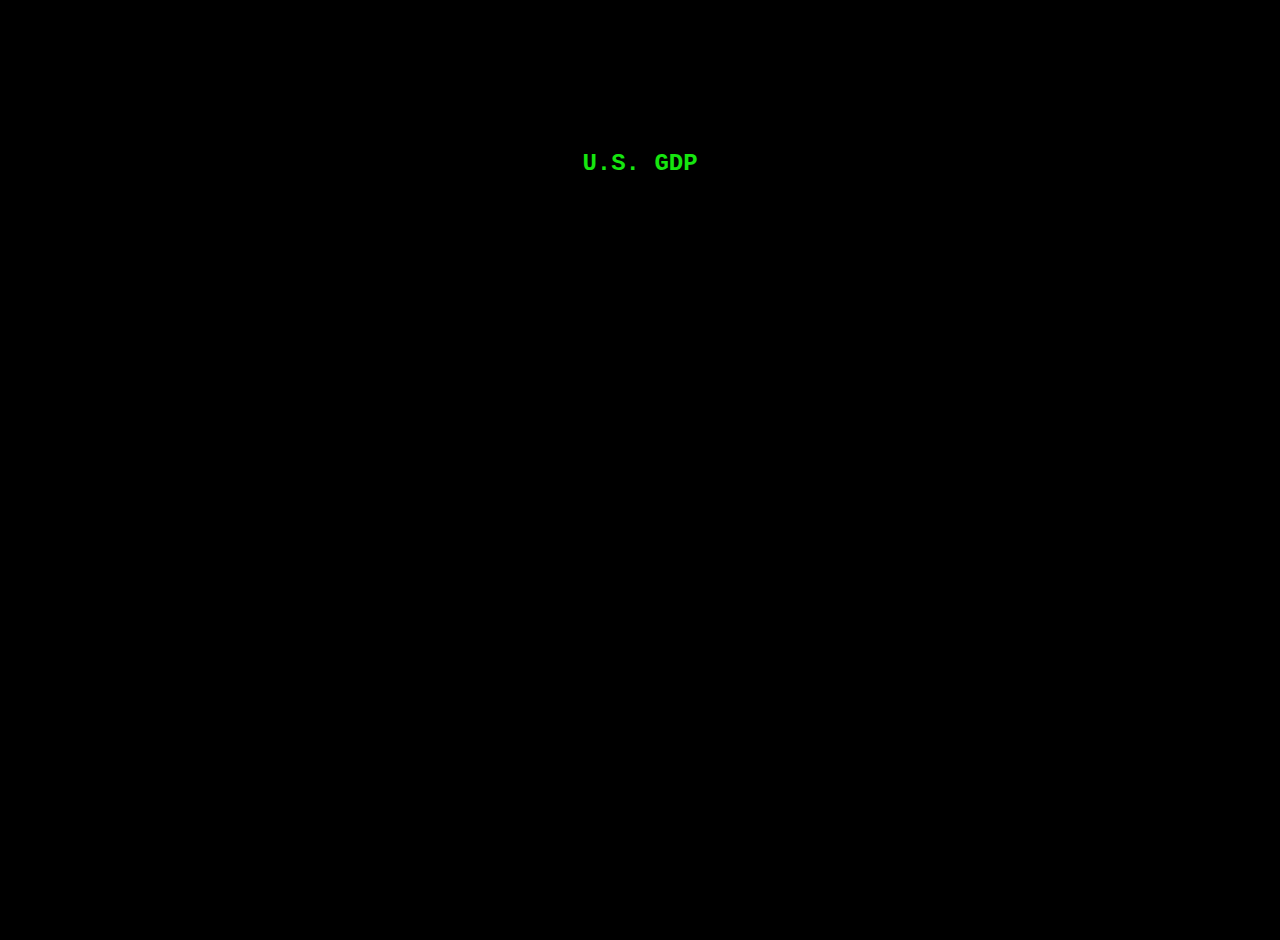
==== bar-chart.html @ efac7ef2 "updates" ====
<!DOCTYPE html>
<html lang="en">
    <head>
        <title>U.S. GDP</title>
        <meta charset="utf-8">
        <meta name="viewport" content="width=device-width, initial-scale=1.0">
        <script src="https://d3js.org/d3.v7.min.js"></script>
        <style>
            * {
                margin: 0;
                padding: 0;
                background-color: black
            }
            body {
                height: 100vh;
                width: 100vw
            }
            main {
            height: 100%;
            width: 100%;
            background-color: black;
            display: flex;
            justify-content: center;
            align-items: center;
            padding-top: 40px; 
            position: relative;
            }
            h2 {
                color: #16e60f;
                position: absolute;
                top: 150px; 
                width: 100%;
                text-align: center;
                font-family: Courier, monospace;
            }
            g {
                color: #16e60f;
            }
        </style>
    </head>
    <body>
        <main>
            <h2>U.S. GDP</h2>
        </main>
        <script>

            const chartData = "https://raw.githubusercontent.com/freeCodeCamp/ProjectReferenceData/master/GDP-data.json"

            const fetchData = async () => {
                try {
                const res = await fetch(chartData);
                const gdpData = await res.json();  
                displayChart(gdpData);
                } catch (err) {
                if (err) {
                    alert("Server error - please try again")
                };
                }
            };

            const displayChart = (gdpData) => {
                
                const dataArray = gdpData.data;
                console.log(dataArray);
                
                const minGDP = d3.min(dataArray, d => d[1]);
                console.log(minGDP);
                
                const maxGDP = d3.max(dataArray, d => d[1]);
                console.log(maxGDP);

                const w = 800;
                const h = 600;
                const padding = 80;

                const dates = dataArray.map((el) => new Date(el[0]));
                console.log(dates);

                const yScale = d3.scaleLinear()
                    .domain([minGDP, 20000])
                    .range([h - padding, padding]);

                const xScale = d3.scaleTime()
                    .domain([d3.min(dates), d3.max(dates)])
                    .range([padding, w - padding]);

                const svg = d3.select("main")
                    .append("svg")
                    .attr("width", w)
                    .attr("height", h);

                const barWidth = (w - 2 * padding) / dataArray.length;

                svg.selectAll("rect")
                    .data(dataArray)
                    .enter()
                    .append("rect")
                    .attr("x", d => xScale(new Date(d[0])))
                    .attr("y", d => yScale(d[1]))
                    .attr("width", barWidth)
                    .attr("height", d => h - padding - yScale(d[1]))
                    .attr("fill", "#16e60f");
                
                const xAxis = d3.axisBottom(xScale).ticks(10);
                    
                svg.append("g")
                    .attr("transform", `translate(0, ${h - padding})`)
                    .call(xAxis);

                const yAxis = d3.axisLeft(yScale);
                
                svg.append("g")
                    .attr("transform", `translate(${padding}, 0)`)
                    .call(yAxis);

                svg.append("text")
                    .attr("x", w / 2)                
                    .attr("y", h - padding / 3)      
                    .attr("text-anchor", "middle")   
                    .text("Year")
                    .attr("fill", "#16e60f")
                    .attr("font-family", "Courier, monospace")
                    
                svg.append("text")
                    .attr("x", -h / 2)               
                    .attr("y", padding / 8)          
                    .attr("text-anchor", "middle")   
                    .attr("transform", "rotate(-90)") 
                    .text("GDP (USD, billions)") 
                    .attr("fill", "#16e60f")
                    .attr("font-family", "Courier, monospace")

            };

            fetchData();

        </script>
    </body>
</html>
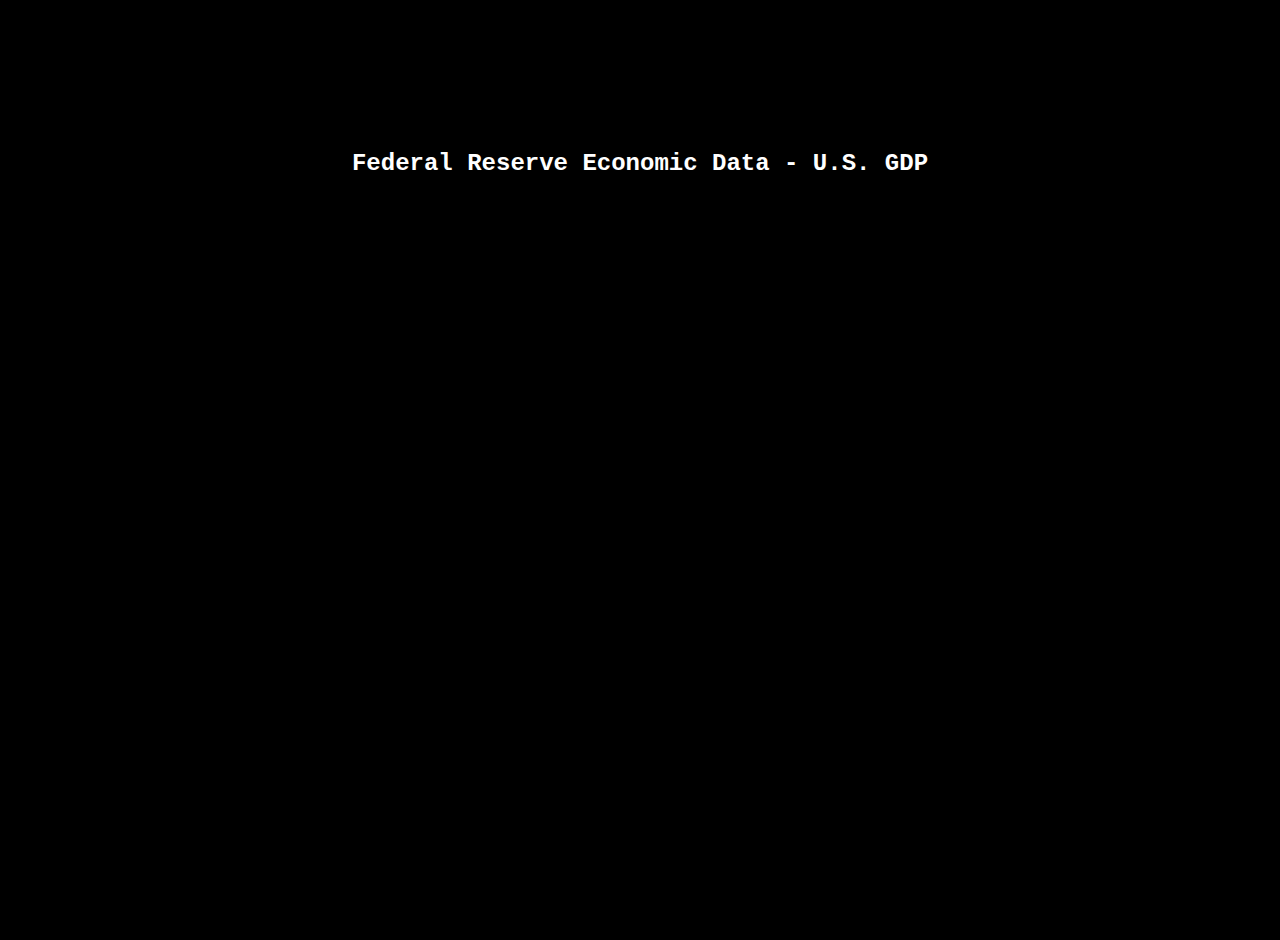
==== commit d103d399: "updates" ====
--- a/bar-chart.html
+++ b/bar-chart.html
@@ -26,7 +26,7 @@
             position: relative;
             }
             h2 {
-                color: #16e60f;
+                color: white;
                 position: absolute;
                 top: 150px; 
                 width: 100%;
@@ -36,11 +36,16 @@
             g {
                 color: #16e60f;
             }
+            .tooltip {
+                background-color: black;
+                border: 2px solid #16e60f;
+                border-radius: 5px
+            }
         </style>
     </head>
     <body>
         <main>
-            <h2>U.S. GDP</h2>
+            <h2 id="title">Federal Reserve Economic Data - U.S. GDP</h2>
         </main>
         <script>
 
@@ -69,9 +74,9 @@
                 const maxGDP = d3.max(dataArray, d => d[1]);
                 console.log(maxGDP);
 
-                const w = 800;
-                const h = 600;
-                const padding = 80;
+                const w = 1000;
+                const h = 700;
+                const padding = 150;
 
                 const dates = dataArray.map((el) => new Date(el[0]));
                 console.log(dates);
@@ -99,8 +104,41 @@
                     .attr("y", d => yScale(d[1]))
                     .attr("width", barWidth)
                     .attr("height", d => h - padding - yScale(d[1]))
-                    .attr("fill", "#16e60f");
+                    .attr("fill", "#16e60f")
+                    .attr("class", "rect")
+                    .on("mouseover", (event, d) => {
+                        d3.select(`#tooltip-${dataArray.indexOf(d)}`)
+                          .attr("visibility", "visible");
+                    })
+                    .on("mouseout", (event, d) => {
+                        d3.select(`#tooltip-${dataArray.indexOf(d)}`)
+                          .attr("visibility", "hidden");
+                    });
                 
+                svg.selectAll("text.tooltip")
+                    .data(dataArray)
+                    .enter()
+                    .append("text")
+                    .attr("id", (d, i) => `tooltip-${i}`)
+                    .attr("class", "tooltip")
+                    .attr("x", d => xScale(new Date(d[0])) + barWidth / 2)
+                    .attr("y", d => yScale(d[1]) - 10)
+                    .attr("text-anchor", "middle")
+                    .text(d => {
+                        
+                        return (
+                            
+                            `${new Date(d[0]).toLocaleString("en-us", {year: "numeric", month: "long"})}:        
+                             $${parseFloat(d[1]).toLocaleString("en-us", {maximumFractionDigits: 0})} B`
+                    
+                    )})
+
+                    .attr("visibility", "hidden")
+                    .attr("fill", "white")
+                    .attr("font-family", "Courier, monospace")
+                    .attr("font-weight", "bold")
+                    .attr("font-size", 24 + "px")
+
                 const xAxis = d3.axisBottom(xScale).ticks(10);
                     
                 svg.append("g")
@@ -115,7 +153,7 @@
 
                 svg.append("text")
                     .attr("x", w / 2)                
-                    .attr("y", h - padding / 3)      
+                    .attr("y", h - padding / 2)      
                     .attr("text-anchor", "middle")   
                     .text("Year")
                     .attr("fill", "#16e60f")
@@ -123,7 +161,7 @@
                     
                 svg.append("text")
                     .attr("x", -h / 2)               
-                    .attr("y", padding / 8)          
+                    .attr("y", padding / 3)          
                     .attr("text-anchor", "middle")   
                     .attr("transform", "rotate(-90)") 
                     .text("GDP (USD, billions)") 
